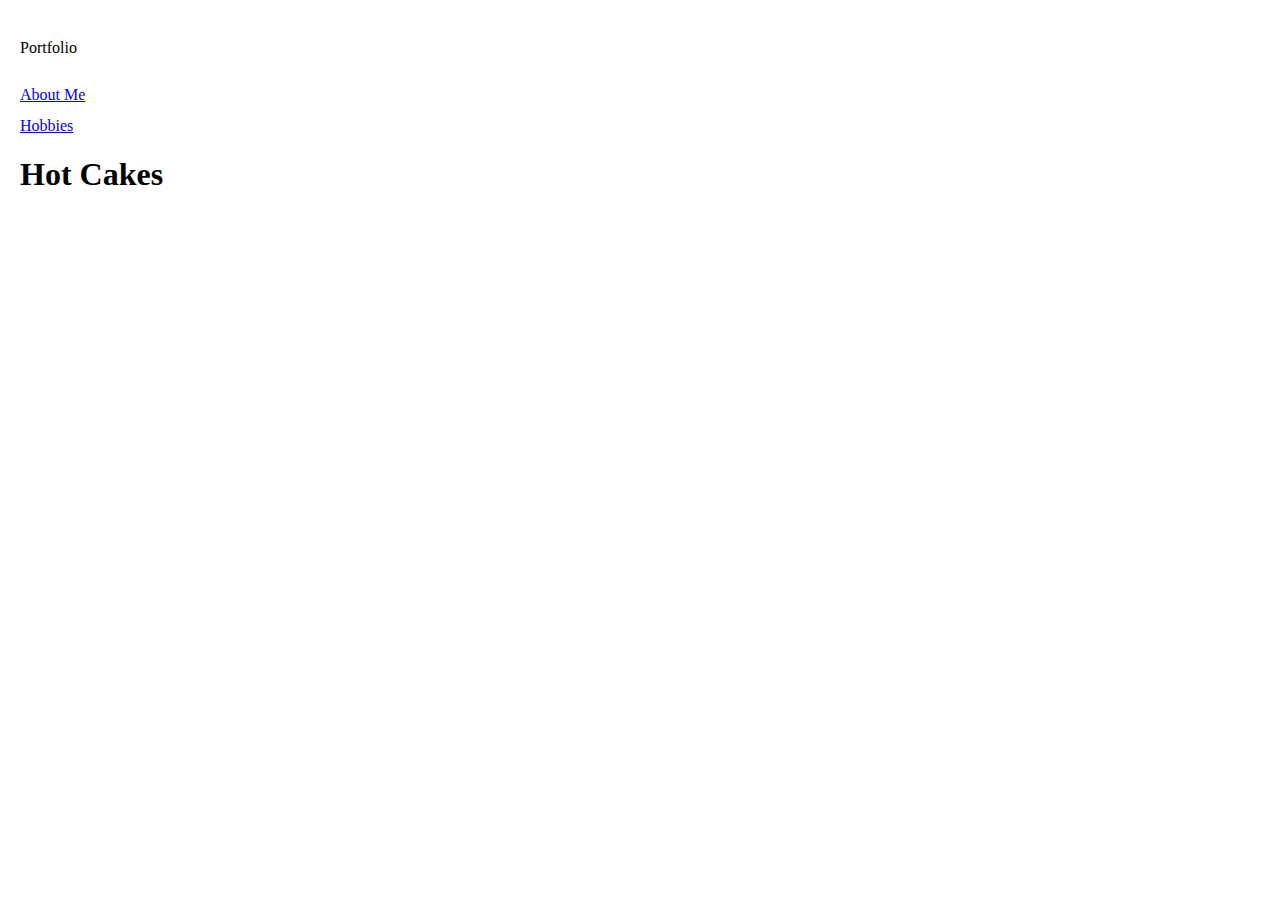
==== html/homeindex.html @ fb379180 "add initial files" ====
<!DOCTYPE html>
<html>
  <head>
    <link href=css/style.css rel="stylesheet" type="text/css" media="all">

    <link rel="stylesheet" href="https://maxcdn.bootstrapcdn.com/bootstrap/3.3.6/css/bootstrap.min.css" integrity="sha384-1q8mTJOASx8j1Au+a5WDVnPi2lkFfwwEAa8hDDdjZlpLegxhjVME1fgjWPGmkzs7" crossorigin="anonymous">

    <link href=../css/style.css rel="stylesheet" type="text/css" media="all">

    <title>Haley Bristol</title>

  </head>

  <body>
    <nav class="navbar navbar-default navbar-static-top">
      <div class="container">
        <div class="row">
          <div class="col-md-4">
            <p>Portfolio</p>

          </div>
          <div class="col-md-4">
            <a href="file:///Users/haleybristol/Downloads/bootstrap-3.3.6/docs/examples/starter-template/about.html">About Me</a>
          </div>
          <div class="col-md-4">
            <a href="file:///Users/haleybristol/Desktop/bristol-portfolio-dir/html/hobbies.html#">Hobbies</a>

          </div>
        </div>
      </div>
    </nav>
    <h1>Hot Cakes</h1>
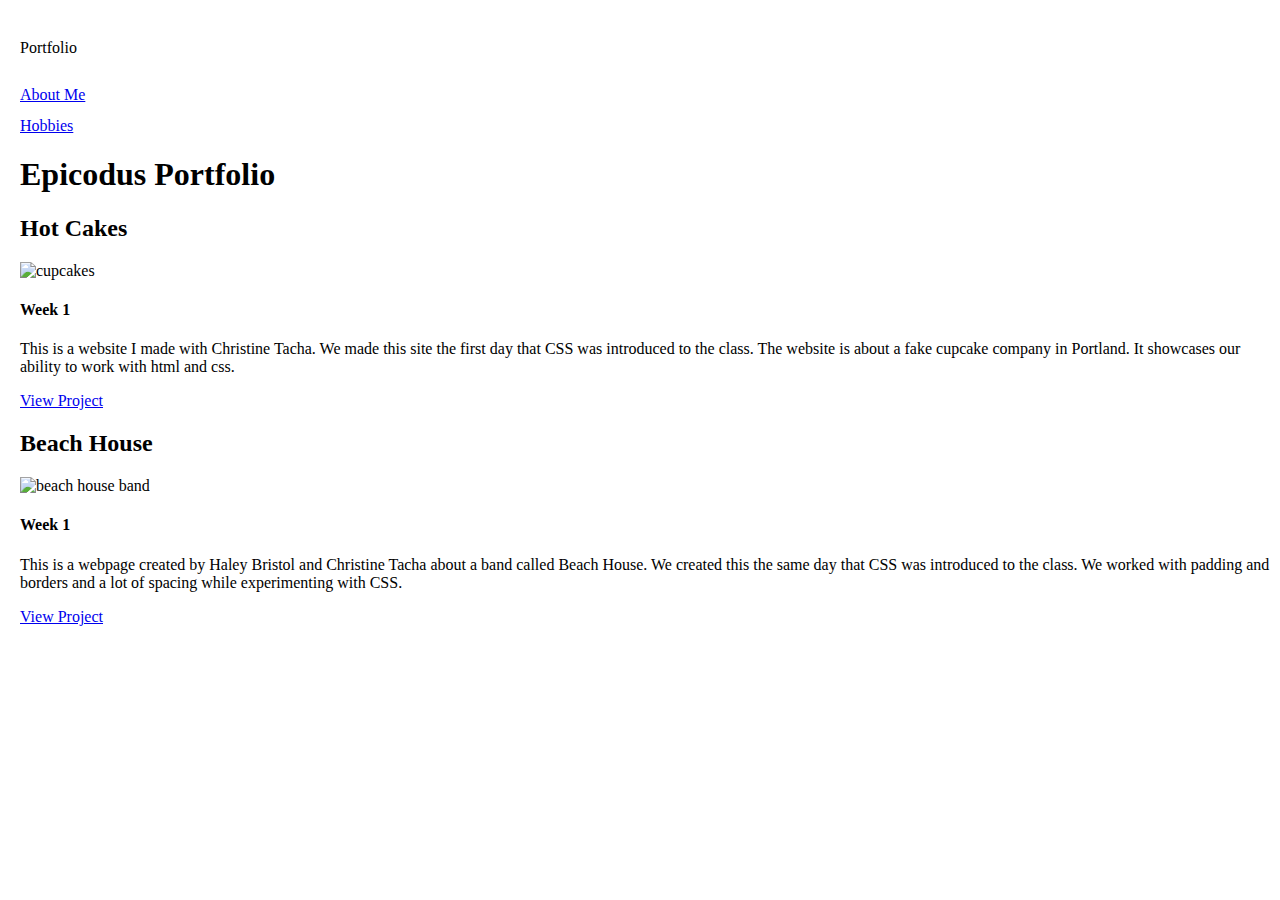
==== commit 1c697ad4: "add beach house project" ====
--- a/html/homeindex.html
+++ b/html/homeindex.html
@@ -24,9 +24,19 @@
           </div>
           <div class="col-md-4">
             <a href="file:///Users/haleybristol/Desktop/bristol-portfolio-dir/html/hobbies.html#">Hobbies</a>
-
           </div>
         </div>
       </div>
     </nav>
-    <h1>Hot Cakes</h1>
+      <h1>Epicodus Portfolio</h1>
+      <h2>Hot Cakes</h2>
+        <img class="img-responsive" src="http://www.samposnick.com/Images/cupcakes.jpg" alt="cupcakes">
+      <h4>Week 1</h4>
+        <p>This is a website I made with Christine Tacha. We made this site the first day that CSS was introduced to the class. The website is about a fake cupcake company in Portland. It showcases our ability to work with html and css.</p>
+      <a class="btn btn-primary" href="http://haleybristol.github.io/cakes/">View Project <span class="glyphicon glyphicon-chevron-right"></span></a>
+
+      <h2>Beach House</h2>
+        <img class="img-responsive" src="http://www.ekloff.com/wp-content/uploads/2011/05/Beach-House-hair.jpg" alt="beach house band">
+        <h4>Week 1</h4>
+          <p>This is a webpage created by Haley Bristol and Christine Tacha about a band called Beach House. We created this the same day that CSS was introduced to the class. We worked with padding and borders and a lot of spacing while experimenting with CSS.</p>
+        <a class="btn btn-primary" href="http://haleybristol.github.io/beachhouse/">View Project <span class="glyphicon glyphicon-chevron-right"></span></a>
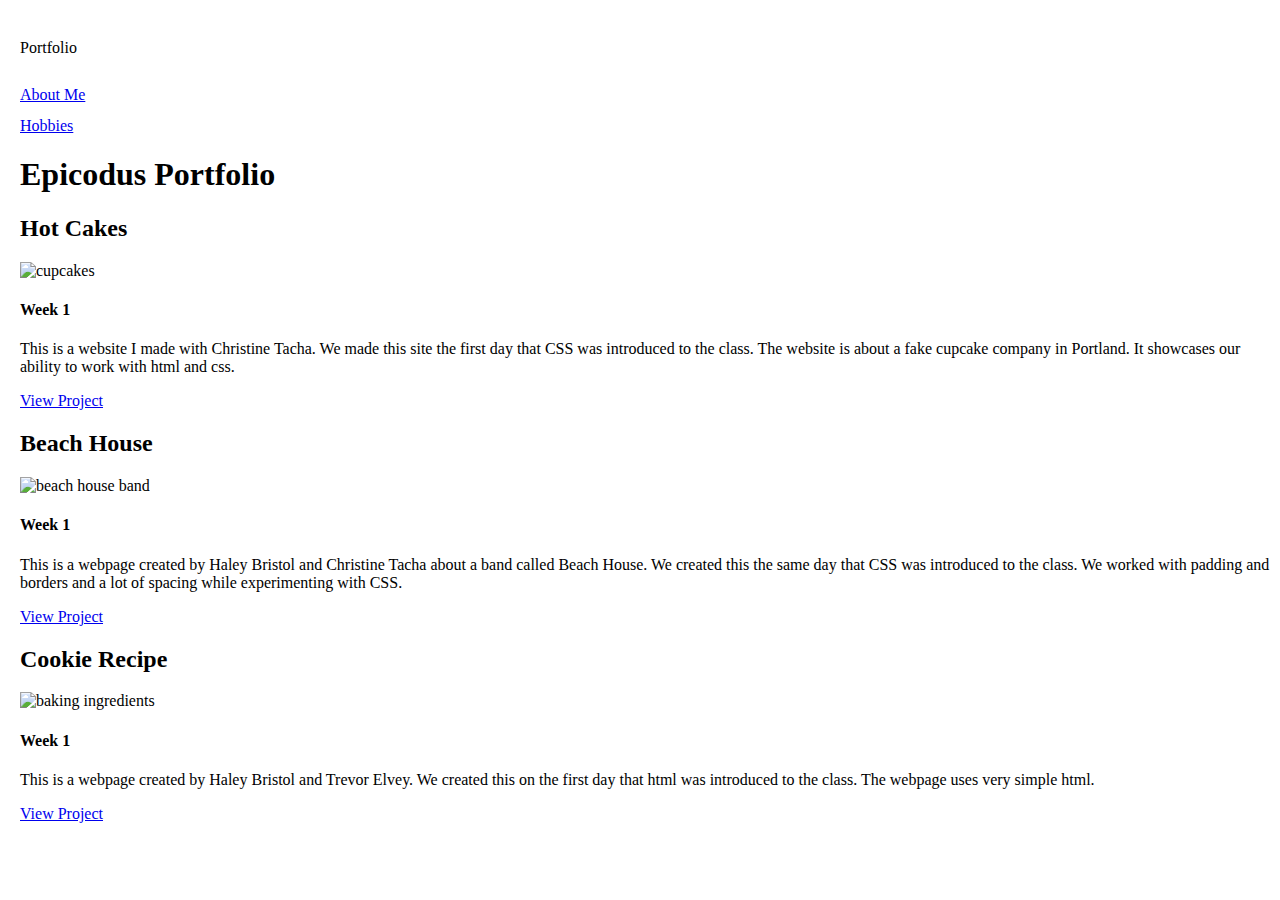
==== commit 637788b0: "add cookie recipe project" ====
--- a/html/homeindex.html
+++ b/html/homeindex.html
@@ -40,3 +40,9 @@
         <h4>Week 1</h4>
           <p>This is a webpage created by Haley Bristol and Christine Tacha about a band called Beach House. We created this the same day that CSS was introduced to the class. We worked with padding and borders and a lot of spacing while experimenting with CSS.</p>
         <a class="btn btn-primary" href="http://haleybristol.github.io/beachhouse/">View Project <span class="glyphicon glyphicon-chevron-right"></span></a>
+
+      <h2>Cookie Recipe</h2>
+        <img class="img-responsive" src="http://somervillebeat.wpengine.netdna-cdn.com/wp-content/uploads/2013/12/Maple-Sugar-Cookie-Illustration.jpg" alt="baking ingredients">
+        <h4>Week 1</h4>
+          <p>This is a webpage created by Haley Bristol and Trevor Elvey. We created this on the first day that html was introduced to the class. The webpage uses very simple html.  </p>
+        <a class="btn btn-primary" href="https://github.com/haleybristol/Cookie-recipe">View Project <span class="glyphicon glyphicon-chevron-right"></span></a>
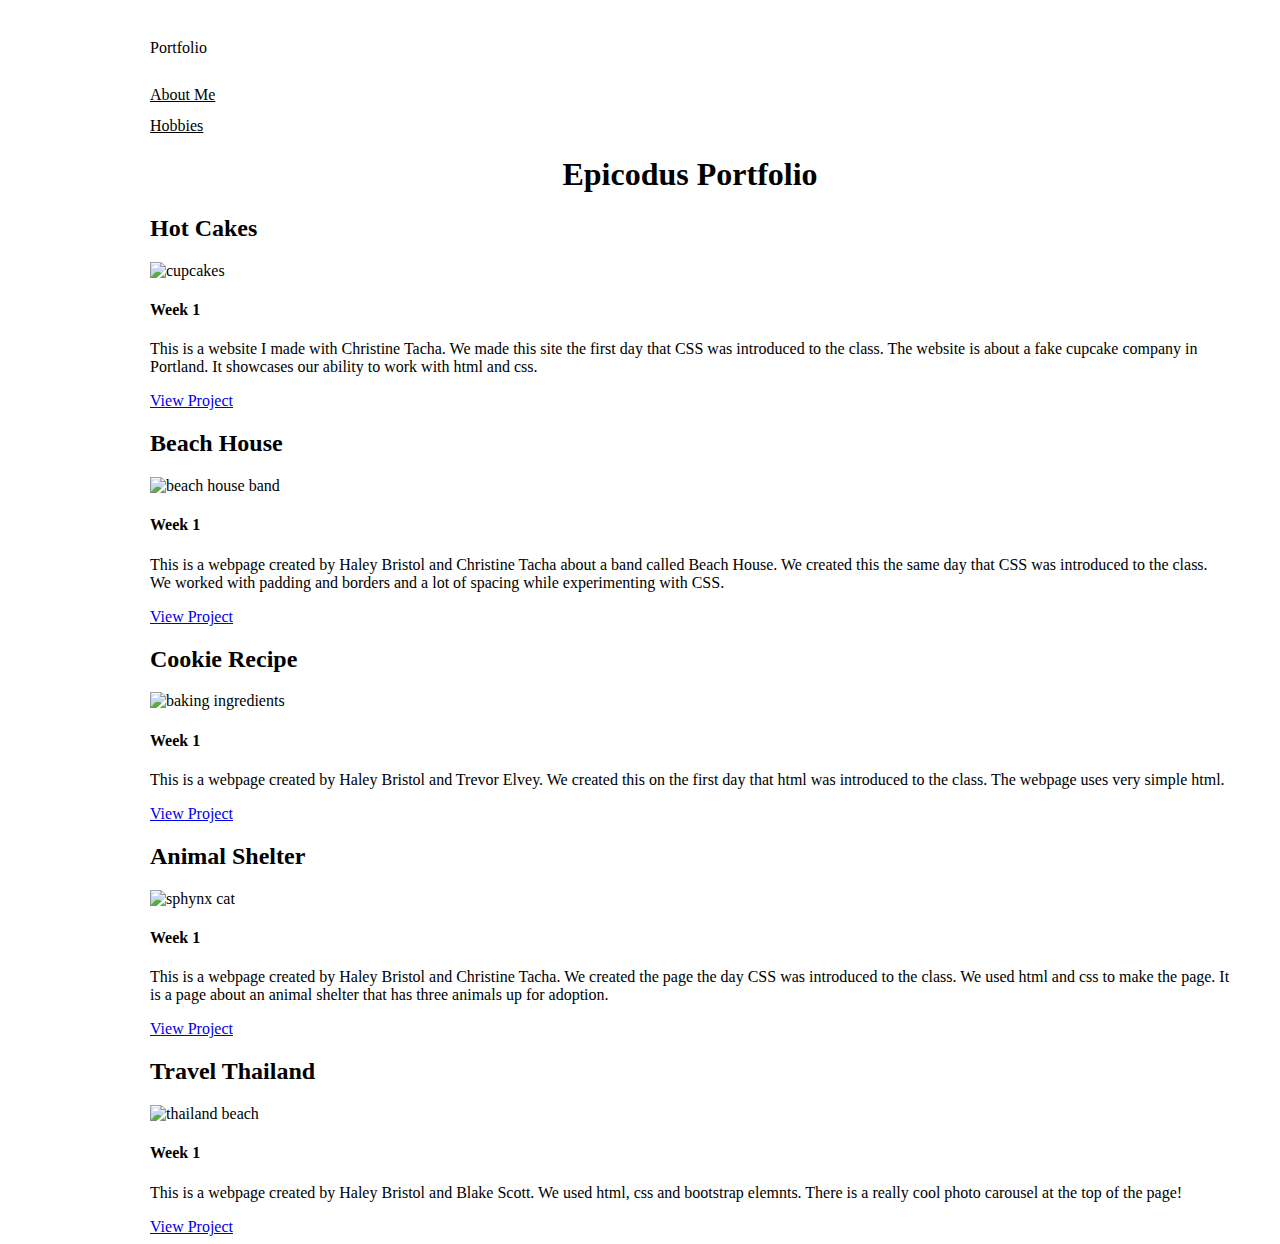
==== commit 492a8eb9: "add layout" ====
--- a/html/homeindex.html
+++ b/html/homeindex.html
@@ -20,10 +20,10 @@
 
           </div>
           <div class="col-md-4">
-            <a href="file:///Users/haleybristol/Downloads/bootstrap-3.3.6/docs/examples/starter-template/about.html">About Me</a>
+            <a href="me.html">About Me</a>
           </div>
           <div class="col-md-4">
-            <a href="file:///Users/haleybristol/Desktop/bristol-portfolio-dir/html/hobbies.html#">Hobbies</a>
+            <a href="hobbies.html">Hobbies</a>
           </div>
         </div>
       </div>
@@ -45,4 +45,14 @@
         <img class="img-responsive" src="http://somervillebeat.wpengine.netdna-cdn.com/wp-content/uploads/2013/12/Maple-Sugar-Cookie-Illustration.jpg" alt="baking ingredients">
         <h4>Week 1</h4>
           <p>This is a webpage created by Haley Bristol and Trevor Elvey. We created this on the first day that html was introduced to the class. The webpage uses very simple html.  </p>
-        <a class="btn btn-primary" href="https://github.com/haleybristol/Cookie-recipe">View Project <span class="glyphicon glyphicon-chevron-right"></span></a>
+        <a class="btn btn-primary" href="http://haleybristol.github.io/Cookie-recipe/">View Project <span class="glyphicon glyphicon-chevron-right"></span></a>
+      <h2>Animal Shelter</h2>
+        <img class="img-responsive" src="http://d21vu35cjx7sd4.cloudfront.net/dims3/MMAH/thumbnail/645x380/quality/90/?url=http%3A%2F%2Fs3.amazonaws.com%2Fassets.prod.vetstreet.com%2F86%2F974690a33511e087a80050568d634f%2Ffile%2FSphynx-2-645mk062211.jpg" alt="sphynx cat">
+        <h4>Week 1</h4>
+          <p>This is a webpage created by Haley Bristol and Christine Tacha. We created the page the day CSS was introduced to the class. We used html and css to make the page. It is a page about an animal shelter that has three animals up for adoption.</p>
+        <a class="btn btn-primary" href="http://haleybristol.github.io/animals/">View Project <span class="glyphicon glyphicon-chevron-right"></span></a>
+      <h2>Travel Thailand</h2>
+        <img class="img-responsive" src="http://payload84.cargocollective.com/1/6/209112/3994356/Thailand3websm_800.jpg" alt="thailand beach">
+        <h4>Week 1</h4>
+          <p>This is a webpage created by Haley Bristol and Blake Scott. We used html, css and bootstrap elemnts. There is a really cool photo carousel at the top of the page!</p>
+        <a class="btn btn-primary" href="http://haleybristol.github.io/vacation/">View Project <span class="glyphicon glyphicon-chevron-right"></span></a>
